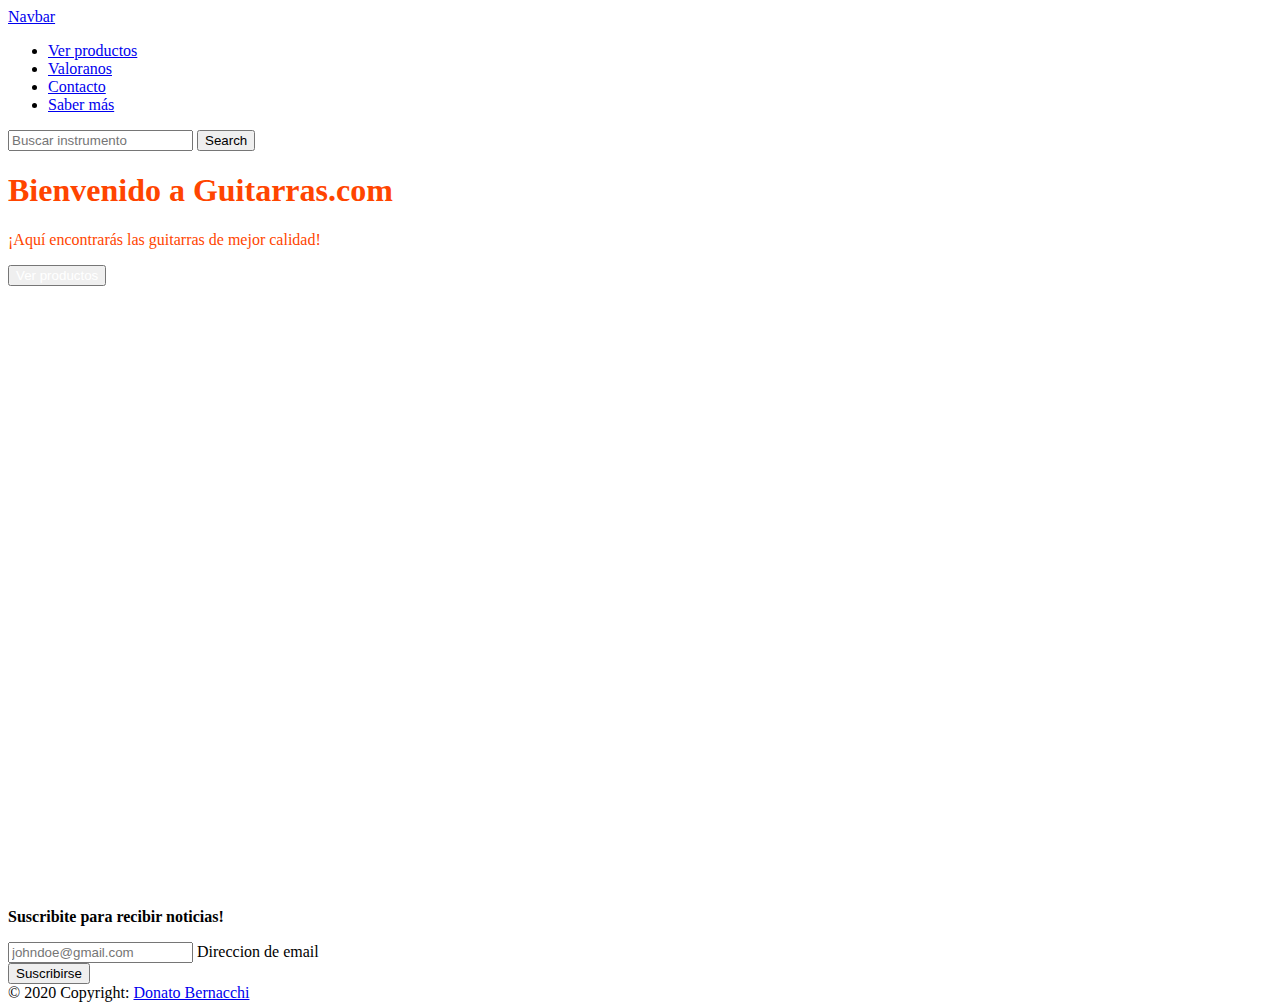
==== index.html @ 78aa650a "Primera subida del proyecto a mi repositorio" ====
<!DOCTYPE html>
<html lang="en" >
<head>
    <meta charset="UTF-8">
    <meta http-equiv="X-UA-Compatible" content="IE=edge">
    <meta name="viewport" content="width=device-width, initial-scale=1.0">
    <title>Inicio</title>
    <link rel='stylesheet' type='text/css' media='screen' href='./css/style.css'> 
    <link rel="shortcut icon" href="assets/img/logo guitarra.jpg">
    <link href="https://cdn.jsdelivr.net/npm/bootstrap@5.3.1/dist/css/bootstrap.min.css" rel="stylesheet" integrity="sha384-4bw+/aepP/YC94hEpVNVgiZdgIC5+VKNBQNGCHeKRQN+PtmoHDEXuppvnDJzQIu9" crossorigin="anonymous">
    <style>
      body, html {
      height: 100%;
    }

    
  


    </style>
  </head>
<body class="d-flex flex-column min-vh-100">
  <div class="d-flex flex-column min-vh-100">
    <header class="bg-dark py-3">
      <nav class="navbar navbar-expand-lg navbar-dark bg-dark">
        <div class="container-fluid align-items-center">
          <a href="index.html" class="navbar-brand d-flex justify-content-start text-white ">Navbar</a>
          <div class="navbar-content-center flex-grow-1">
          <ul class="nav nav-pills ">
            <li class="nav-item"><a href="modelos.html" class="nav-link active" aria-current="page">Ver productos</a></li>
            <li class="nav-item"><a href="#" class="nav-link">Valoranos</a></li>
            <li class="nav-item"><a href="#" class="nav-link">Contacto</a></li>
            <li class="nav-item"><a href="#" class="nav-link">Saber más</a></li>
            
          </ul>
          </div>
          <form class="d-flex" role="search">
            <input class="form-control me-2" type="search" placeholder="Buscar instrumento" aria-label="Search">
            <button class="btn btn-outline-success" type="submit">Search</button>
          </form>
        </div>

      </nav>
    </header>
    <main style="background-image: url('https://img3.wallspic.com/crops/1/8/4/4/3/134481/134481-guitarra-instrumento_musical_electronico-instrumento_de_cuerda-sica-cuello-1920x1080.jpg'); background-size:cover; background-repeat:no-repeat;background-position: center center; height: 80vh;">
      <div class="container d-flex justify-content-center align-items-center min-vh-100" >
        <div class="row justify-content-center align-items-center">
          <div class="col-md-6 text-center;" style="color:fuchsia">
            <h1 class="mt-4" style="color: orangered">Bienvenido a Guitarras.com</h1>
            <p style="color:orangered">¡Aquí encontrarás las guitarras de mejor calidad!</p>
            <button class="btn btn-primary" style="color: white;"><a href="modelos.html" style="color: white; text-decoration: none;">Ver productos</a></button>
          </div>
        </div>
      </div>
    </main>
  
    
    
    
    
    
    

      
        <footer class="bg-dark text-center text-white py-3">
          <div class="container p-4 pb-0">
            <section class="">
              <form action="">
                <div class="row d-flex justify-content-center">
                  <div class="col-auto">
                    <p class="pt-2">
                      <strong>Suscribite para recibir noticias!</strong>
                    </p>
                  </div>
                  <div class="col-md-5 col-12">
                    <div class="form-outline form-white mb-4">
                      <input type="email" id="form" class="form-control" placeholder="johndoe@gmail.com">
                      <label class="form-label" for="form">Direccion de email</label>
                    </div>
                  </div>        
                  <div class="col-auto">
                    <button type="submit" class="btn btn-outline-light mb-4">
                      Suscribirse
                    </button>
                  </div>
                </div>
              </form>
            </section>
          </div>
          <div class="text-center p-5 bg-dark" ;">
            © 2020 Copyright:
            <a class="text-white" href="#">Donato Bernacchi</a>
          </div>
          
        </footer>
        
        
       

    
  </div>
    <script src="https://cdn.jsdelivr.net/npm/bootstrap@5.3.1/dist/js/bootstrap.bundle.min.js" integrity="sha384-HwwvtgBNo3bZJJLYd8oVXjrBZt8cqVSpeBNS5n7C8IVInixGAoxmnlMuBnhbgrkm" crossorigin="anonymous"></script>
  
  </body>
</html>
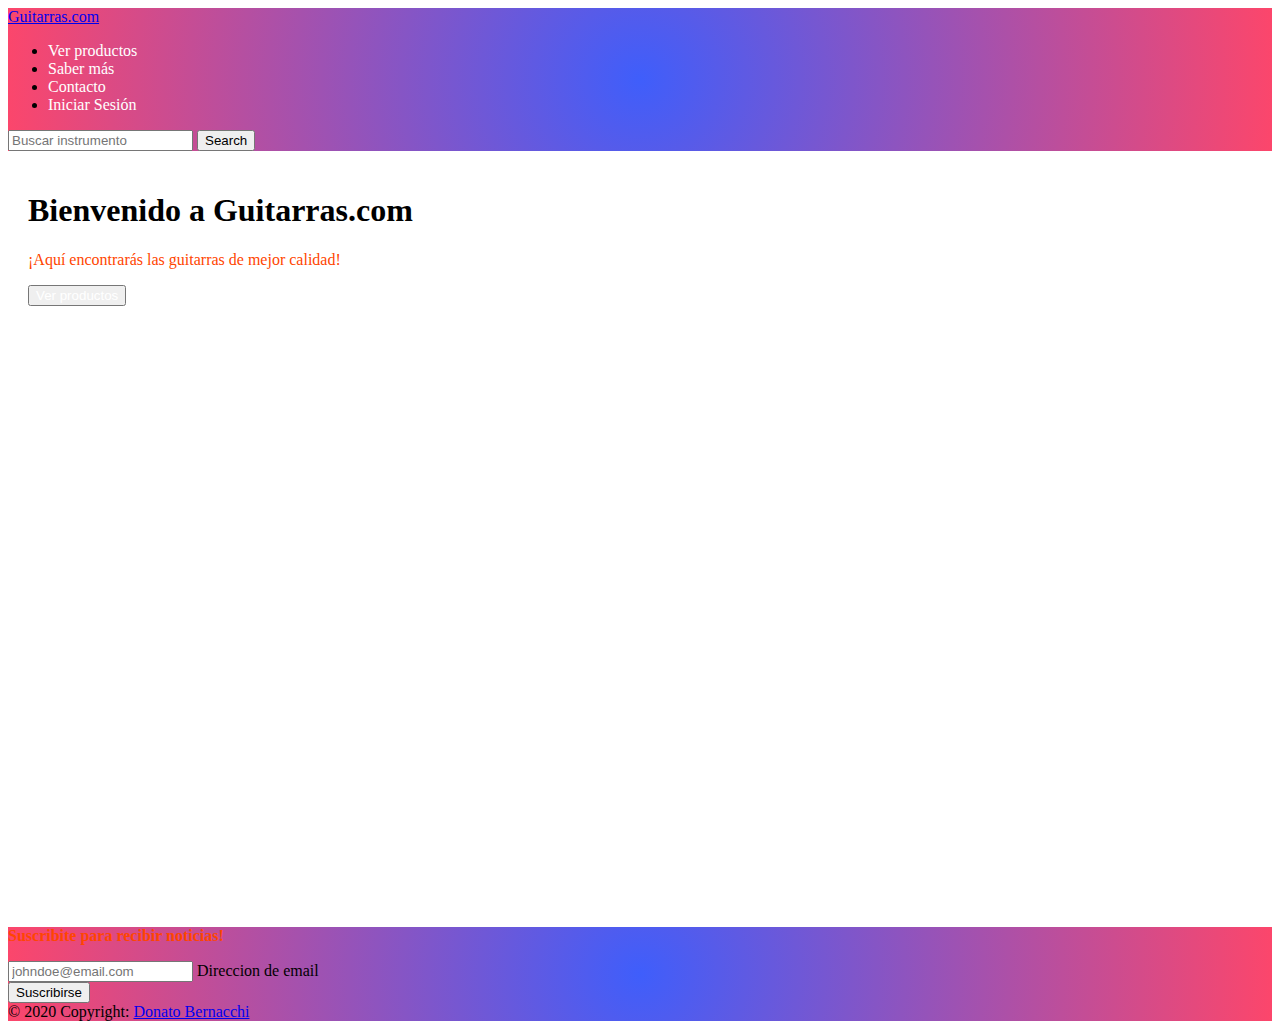
==== commit 11e7a9a5: "Subida del Proyecto terminado" ====
--- a/index.html
+++ b/index.html
@@ -5,64 +5,47 @@
     <meta http-equiv="X-UA-Compatible" content="IE=edge">
     <meta name="viewport" content="width=device-width, initial-scale=1.0">
     <title>Inicio</title>
-    <link rel='stylesheet' type='text/css' media='screen' href='./css/style.css'> 
     <link rel="shortcut icon" href="assets/img/logo guitarra.jpg">
+    <link href="./scss/style.css" rel="stylesheet">
     <link href="https://cdn.jsdelivr.net/npm/bootstrap@5.3.1/dist/css/bootstrap.min.css" rel="stylesheet" integrity="sha384-4bw+/aepP/YC94hEpVNVgiZdgIC5+VKNBQNGCHeKRQN+PtmoHDEXuppvnDJzQIu9" crossorigin="anonymous">
-    <style>
-      body, html {
-      height: 100%;
-    }
-
-    
-  
-
-
-    </style>
   </head>
-<body class="d-flex flex-column min-vh-100">
-  <div class="d-flex flex-column min-vh-100">
-    <header class="bg-dark py-3">
-      <nav class="navbar navbar-expand-lg navbar-dark bg-dark">
-        <div class="container-fluid align-items-center">
-          <a href="index.html" class="navbar-brand d-flex justify-content-start text-white ">Navbar</a>
-          <div class="navbar-content-center flex-grow-1">
-          <ul class="nav nav-pills ">
-            <li class="nav-item"><a href="modelos.html" class="nav-link active" aria-current="page">Ver productos</a></li>
-            <li class="nav-item"><a href="#" class="nav-link">Valoranos</a></li>
-            <li class="nav-item"><a href="#" class="nav-link">Contacto</a></li>
-            <li class="nav-item"><a href="#" class="nav-link">Saber más</a></li>
-            
-          </ul>
+  <body class="d-flex flex-column min-vh-100">
+    <div class="d-flex flex-column min-vh-100">
+      <header class="py-3">
+        <nav class="navbar navbar-expand-lg">
+          <div class="navbar-toggle" id="mobile-menu">
+            <span class="bar"></span>
+            <span class="bar"></span>
+            <span class="bar"></span>
           </div>
-          <form class="d-flex" role="search">
-            <input class="form-control me-2" type="search" placeholder="Buscar instrumento" aria-label="Search">
-            <button class="btn btn-outline-success" type="submit">Search</button>
-          </form>
-        </div>
-
-      </nav>
-    </header>
-    <main style="background-image: url('https://img3.wallspic.com/crops/1/8/4/4/3/134481/134481-guitarra-instrumento_musical_electronico-instrumento_de_cuerda-sica-cuello-1920x1080.jpg'); background-size:cover; background-repeat:no-repeat;background-position: center center; height: 80vh;">
-      <div class="container d-flex justify-content-center align-items-center min-vh-100" >
-        <div class="row justify-content-center align-items-center">
-          <div class="col-md-6 text-center;" style="color:fuchsia">
-            <h1 class="mt-4" style="color: orangered">Bienvenido a Guitarras.com</h1>
-            <p style="color:orangered">¡Aquí encontrarás las guitarras de mejor calidad!</p>
-            <button class="btn btn-primary" style="color: white;"><a href="modelos.html" style="color: white; text-decoration: none;">Ver productos</a></button>
+          <div class="container-fluid align-items-center">
+            <a href="./index.html" class="navbar-brand d-flex justify-content-start text-white">Guitarras.com</a>
+            <div class="navbar-content-center flex-grow-1">
+              <ul class="nav nav-pills navbar-list" id="navbar-list">
+                <li class="nav-item"><a href="./modelos.html" class="nav-link active" aria-current="page">Ver productos</a></li>
+                <li class="nav-item"><a href="./sabermas.html" class="nav-link">Saber más</a></li>
+                <li class="nav-item"><a href="./contacto.html" class="nav-link">Contacto</a></li>
+                <li class="nav-item"><a href="./iniciarsesion.html" class="nav-link">Iniciar Sesión</a></li>            
+              </ul>
+            </div>
+            <form class="d-flex" role="search">
+              <input class="form-control me-2" type="search" placeholder="Buscar instrumento" aria-label="Search">
+              <button class="btn btn-outline-light" type="submit">Search</button>
+            </form>
           </div>
+        </nav>
+      </header>
+    <main class="inicio">
+      <div class="container d-flex justify-content-center align-items-center min-vh-100">
+        <div class="col-md-6 text-center">
+          <h1 class="mt-4">Bienvenido a Guitarras.com</h1>
+          <p>¡Aquí encontrarás las guitarras de mejor calidad!</p>
+          <button class="btn btn-primary"><a href="modelos.html" style="color: white; text-decoration: none;"> Ver productos</a></button>
         </div>
       </div>
     </main>
-  
-    
-    
-    
-    
-    
-    
-
       
-        <footer class="bg-dark text-center text-white py-3">
+        <footer class="text-center text-white py-3">
           <div class="container p-4 pb-0">
             <section class="">
               <form action="">
@@ -74,7 +57,7 @@
                   </div>
                   <div class="col-md-5 col-12">
                     <div class="form-outline form-white mb-4">
-                      <input type="email" id="form" class="form-control" placeholder="johndoe@gmail.com">
+                      <input type="email" id="form" class="form-control" placeholder="johndoe@email.com">
                       <label class="form-label" for="form">Direccion de email</label>
                     </div>
                   </div>        
@@ -87,17 +70,13 @@
               </form>
             </section>
           </div>
-          <div class="text-center p-5 bg-dark" ;">
+          <div class="text-center p-5" >
             © 2020 Copyright:
             <a class="text-white" href="#">Donato Bernacchi</a>
           </div>
           
         </footer>
         
-        
-       
-
-    
   </div>
     <script src="https://cdn.jsdelivr.net/npm/bootstrap@5.3.1/dist/js/bootstrap.bundle.min.js" integrity="sha384-HwwvtgBNo3bZJJLYd8oVXjrBZt8cqVSpeBNS5n7C8IVInixGAoxmnlMuBnhbgrkm" crossorigin="anonymous"></script>
   
--- a/scss/style.css
+++ b/scss/style.css
@@ -0,0 +1,98 @@
+footer, header {
+  background: rgb(63,94,251);
+ background: radial-gradient(circle, rgba(63,94,251,1) 0%, rgba(252,70,107,1) 100%);;
+}/*# sourceMappingURL=style.css.map */
+
+
+body, html {
+  height: 100%;
+  
+}
+
+.card-group {
+margin: 0;
+min-height: 100%;
+}
+
+.d-flex.flex-column.min-vh-100 {
+min-height: 100vh;
+}
+
+.inicio {
+  background-image: url('https://img3.wallspic.com/crops/1/8/4/4/3/134481/134481-guitarra-instrumento_musical_electronico-instrumento_de_cuerda-sica-cuello-1920x1080.jpg'); 
+  background-size: cover;
+  background-repeat: no-repeat;
+  background-position: center center; ;
+  padding: 20px;
+}
+
+
+main{
+  height: 80vh;
+}
+
+
+p{
+  color:orangered;
+  animation-duration: 2s;
+  animation-name: aparecer;
+  animation-iteration-count:initial;
+
+}
+
+h1{
+  animation-duration: 2s;
+  animation-name: aparecer;
+  animation-iteration-count:initial;
+}
+
+
+@keyframes aparecer {
+  0% {
+    opacity: 0;
+  }
+  100% {
+    opacity: 1;
+  }
+}
+
+
+.nav-item .nav-link {
+  color: white; 
+  text-decoration: none;}
+
+
+  .navbar-toggle {
+    display: none;
+    flex-direction: column;
+    cursor: pointer;
+  }
+  
+  .bar {
+    width: 25px;
+    height: 3px;
+    background-color: #333;
+    margin: 3px 0;
+  }
+  
+  @media (max-width: 768px) {
+    /* Estilos para el menú de hamburguesa */
+    .navbar-list {
+      display: none;
+      flex-direction: column;
+      background-color: #333;
+      position: absolute;
+      top: 60px;
+      left: 0;
+      width: 100%;
+      text-align: center;
+    }
+  
+    .navbar-list.active {
+      display: flex;
+    }
+  
+    .navbar-toggle {
+      display: block;
+    }
+  }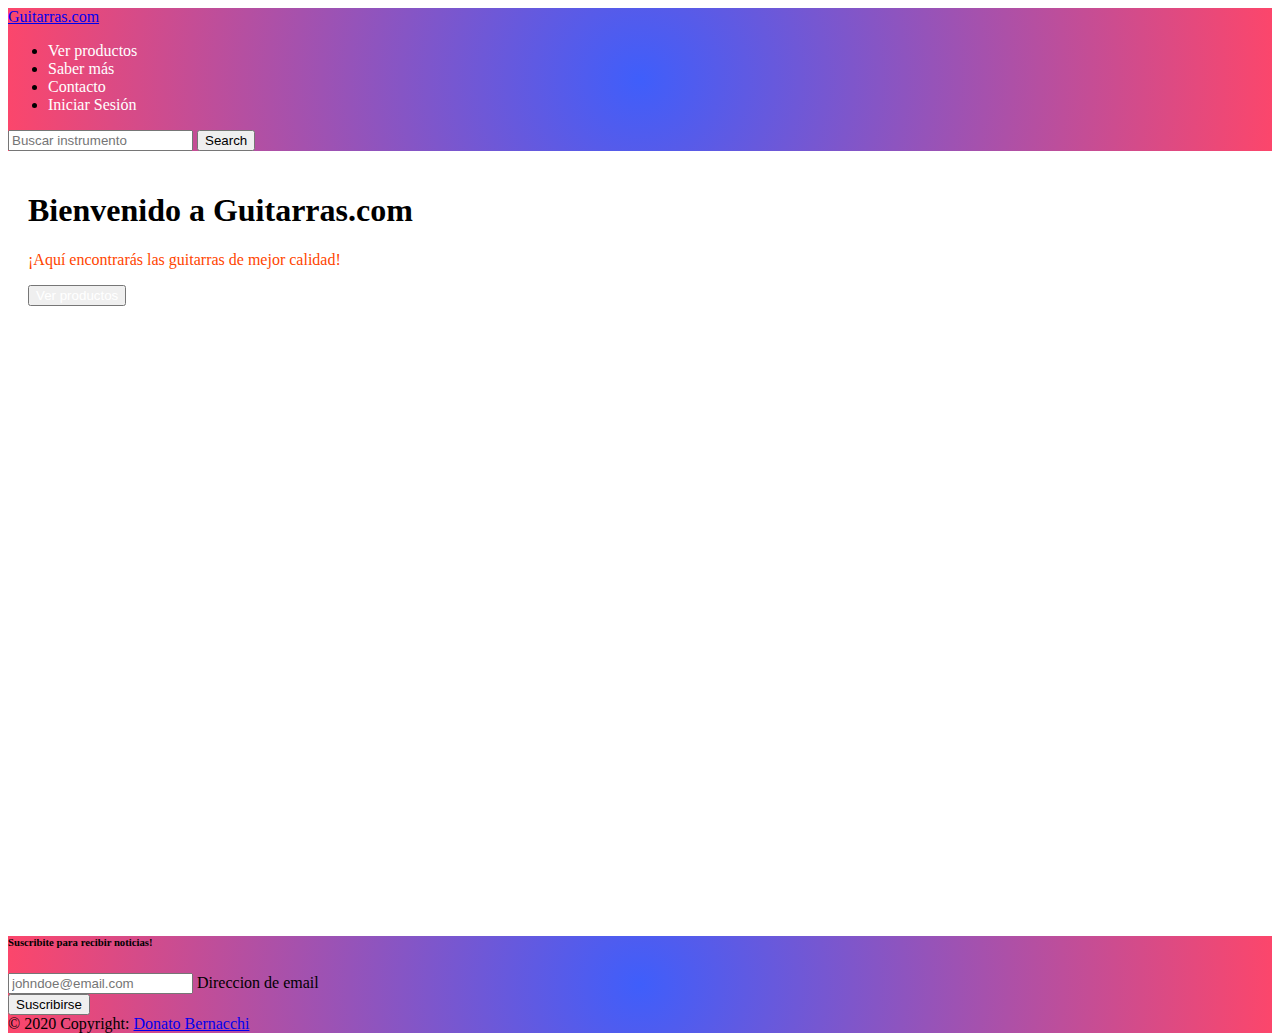
==== commit fc76279c: "Ultimas modificaciones para la entrega" ====
--- a/index.html
+++ b/index.html
@@ -51,9 +51,9 @@
               <form action="">
                 <div class="row d-flex justify-content-center">
                   <div class="col-auto">
-                    <p class="pt-2">
+                    <h6 class="pt-2">
                       <strong>Suscribite para recibir noticias!</strong>
-                    </p>
+                    </h6>
                   </div>
                   <div class="col-md-5 col-12">
                     <div class="form-outline form-white mb-4">
